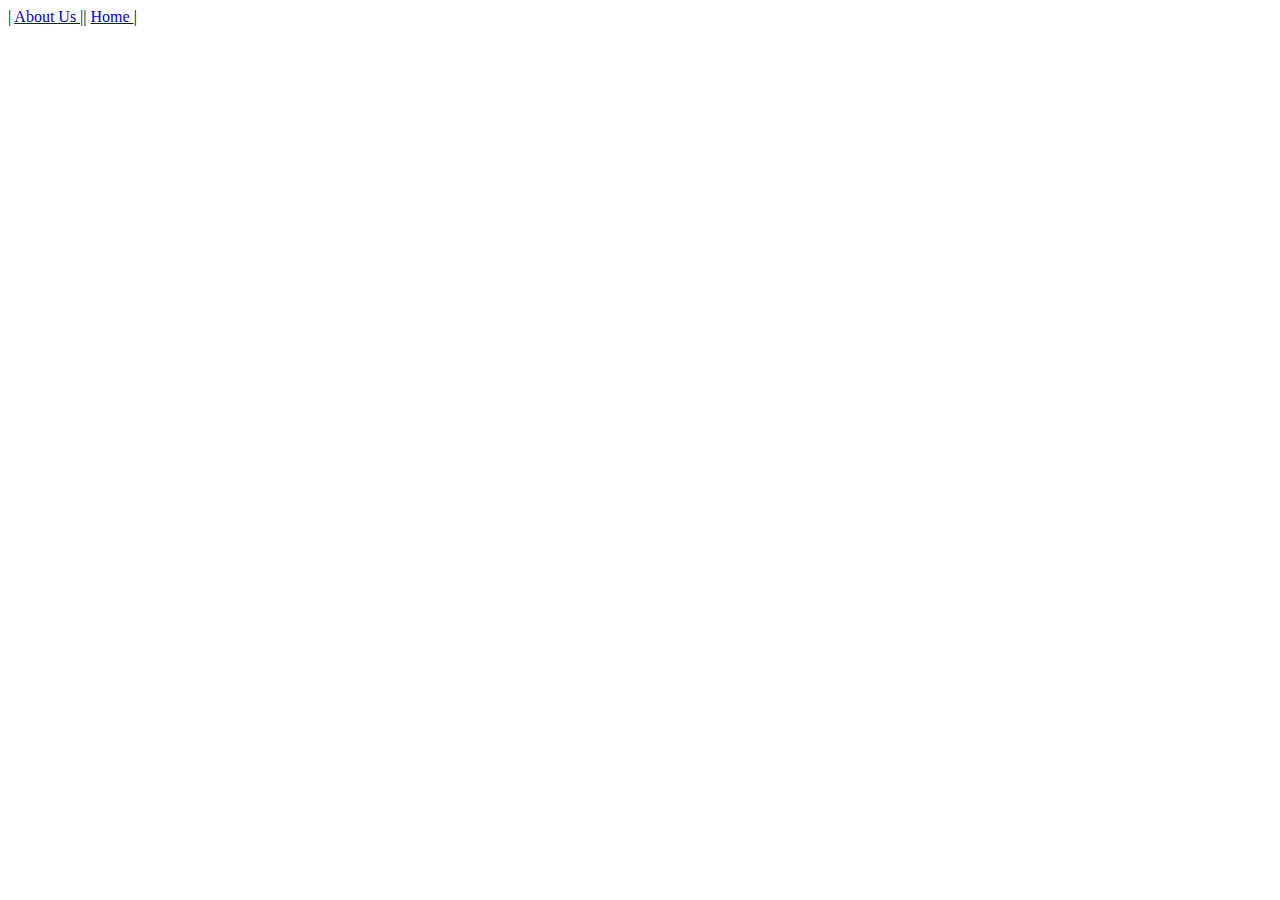
==== About.html @ d5c79b7a "First commit" ====
<!DOCTYPE html>
<html lang="en">
<head>
    <meta charset="UTF-8">
    <meta name="viewport" content="width=device-width, initial-scale=1.0">
    <title>Document</title>
</head>
<body>
    | <a href="About.html"> About Us </a> || <a href="index.html"> Home </a> |
</body>
</html>
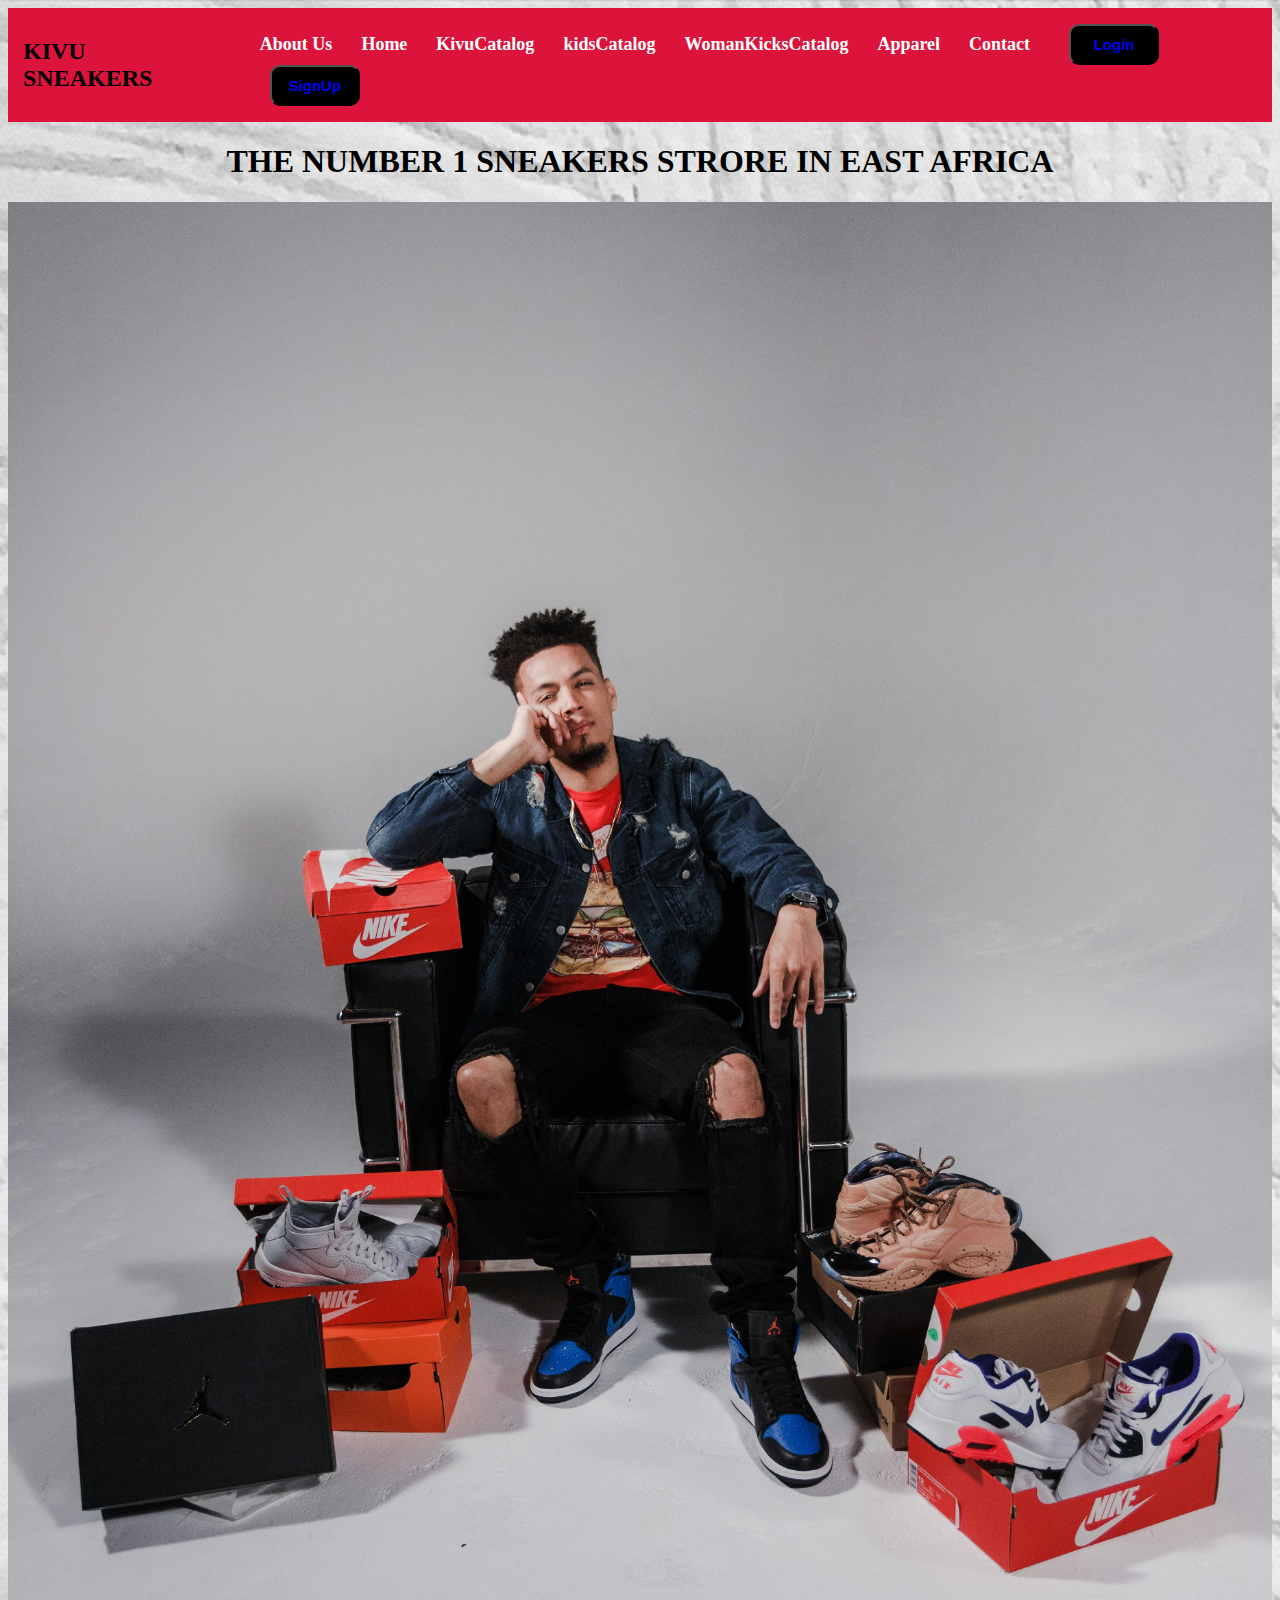
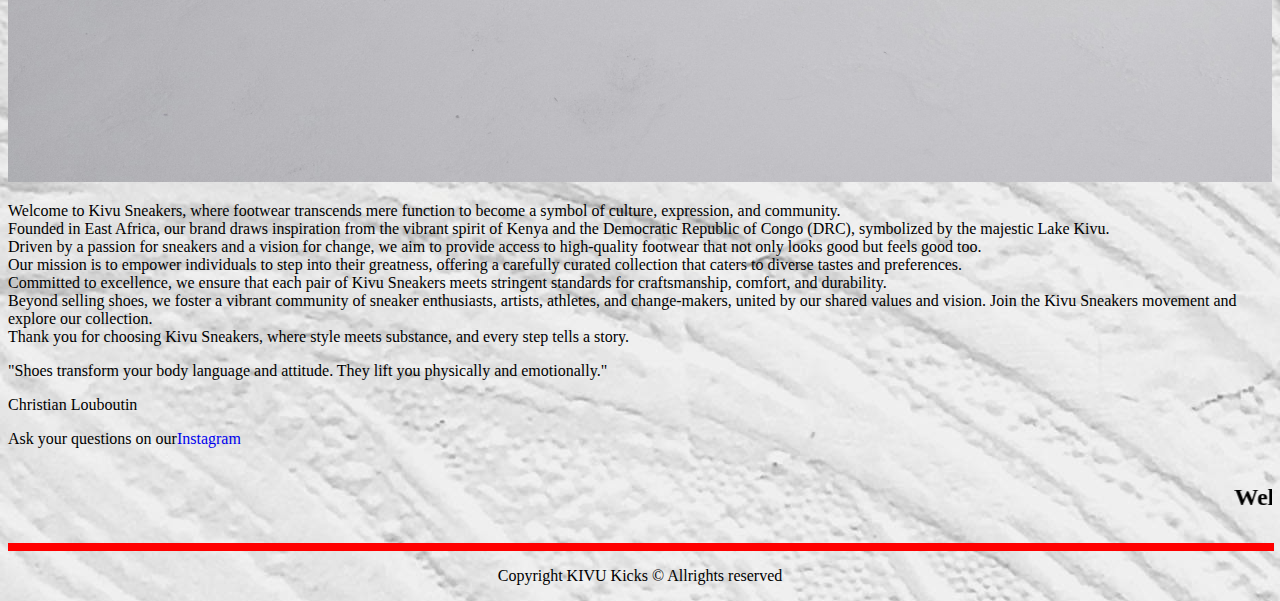
==== commit 18254de5: "created an index page" ====
--- a/About.html
+++ b/About.html
@@ -1,11 +1,108 @@
 <!DOCTYPE html>
 <html lang="en">
 <head>
+  
     <meta charset="UTF-8">
     <meta name="viewport" content="width=device-width, initial-scale=1.0">
+    <link rel="stylesheet" type="text/css" href="style2.css" media="all"/>
+    <style type="text/css">
+        *{
+           text-decoration: none; }   
+           .navbar{
+            background:crimson; font-family: calibri;  padding-right: 15px;padding-left: 15px;
+           }
+           .navdiv{
+               display: flex;align-items: center;justify-content: space-between;
+   
+           }
+           .logo a{
+               font-size: 35px;font-weight: 600;color: white;
+           }
+           li{
+               list-style: none; display: inline-block;
+           }
+           li a{
+               color: white; font-size: 18px; font-weight: bold;margin-right: 25px;
+           }
+           button{
+               background-color: black;margin-left: 10px;border-radius: 10px; padding: 10px;width: 90px;
+           }
+           button{
+               color: white;font-weight: bold;font-size: 15px;
+           }
+           
+       </style>
+     
+   </head>
+   <body>
     <title>Document</title>
 </head>
 <body>
-    | <a href="About.html"> About Us </a> || <a href="index.html"> Home </a> |
+    <nav class="navbar"> 
+        <div class="navdiv">
+            <div class="logo"><a href="#"></a><h2>KIVU SNEAKERS</h2></div>
+            <ul>
+                <li> <a href="About.html"> About Us </a> </li>
+                <li>  <a href="index.html"> Home </a>  </li>
+                
+                <li> <a href="KivuCatalog.html">KivuCatalog</a> </li>
+                <li>  <a href="KidsCatolog.html">kidsCatalog</a></li>
+                <li> <a href="WomanKicksCatalog.html">WomanKicksCatalog</a> </li>
+                <li> <a href="Apparel.html">Apparel</a> </li>
+                <li>  <a href="Contact.html">Contact</a> </li>
+
+                <button><a href="#">Login</a></button>
+                <button><a href="#">SignUp</a></button>
+            </ul>
+        
+        </div>
+        
+        </nav>
+    <h1>   <center>THE NUMBER 1 SNEAKERS STRORE IN EAST AFRICA</center> </h1>
+
+
+
+<style>
+    img{
+      max-width: 100%;  
+      max-height: 10%;
+    }
+</style>
+
+
+
+
+
+            <div class="image-container">
+                <img src="images/sneakers.jpg" alt="Image 1" class="resize">
+               
+            </div>
+
+
+            <p>
+        
+                Welcome to Kivu Sneakers, where footwear transcends mere function to become a symbol of culture, expression, and community. 
+               <br> Founded in East Africa, our brand draws inspiration from the vibrant spirit of Kenya and the Democratic Republic of Congo (DRC), symbolized by the majestic Lake Kivu.
+        
+        <br>  Driven by a passion for sneakers and a vision for change, we aim to provide access to high-quality footwear that not only looks good but feels good too.
+         <br>Our mission is to empower individuals to step into their greatness, offering a carefully curated collection that caters to diverse tastes and preferences.
+        
+        <br>Committed to excellence, we ensure that each pair of Kivu Sneakers meets stringent standards for craftsmanship, comfort, and durability.
+         <br>Beyond selling shoes, we foster a vibrant community of sneaker enthusiasts, artists, athletes, and change-makers, united by our shared values and vision. 
+        
+        Join the Kivu Sneakers movement and explore our collection. <br>Thank you for choosing Kivu Sneakers, where style meets substance, and every step tells a story.</p>
+                <p>"Shoes transform your body language and attitude. They lift you physically and emotionally." </p> <p>Christian Louboutin</p>
+                <div class="Instagram-link">
+                    <p>Ask your questions on our<a href="https://www.instagram.com/kivu_kicks?igsh=MTFiZDNjMXVpMXE4bw%3D%3D&utm_source=qr" target="_blank">Instagram</a></p>
+                    <marquee behavior="" direction=""> <h2>Welcome Again</h2></marquee>
+
+        
+<style> body {
+    background-image: url(images/bk.jpg);
+}
+        </style>
+         <hr size="8" width="100%" color="red"> 
+        <p><center>Copyright KIVU Kicks &copy; Allrights reserved</center> </p>
+   
 </body>
 </html>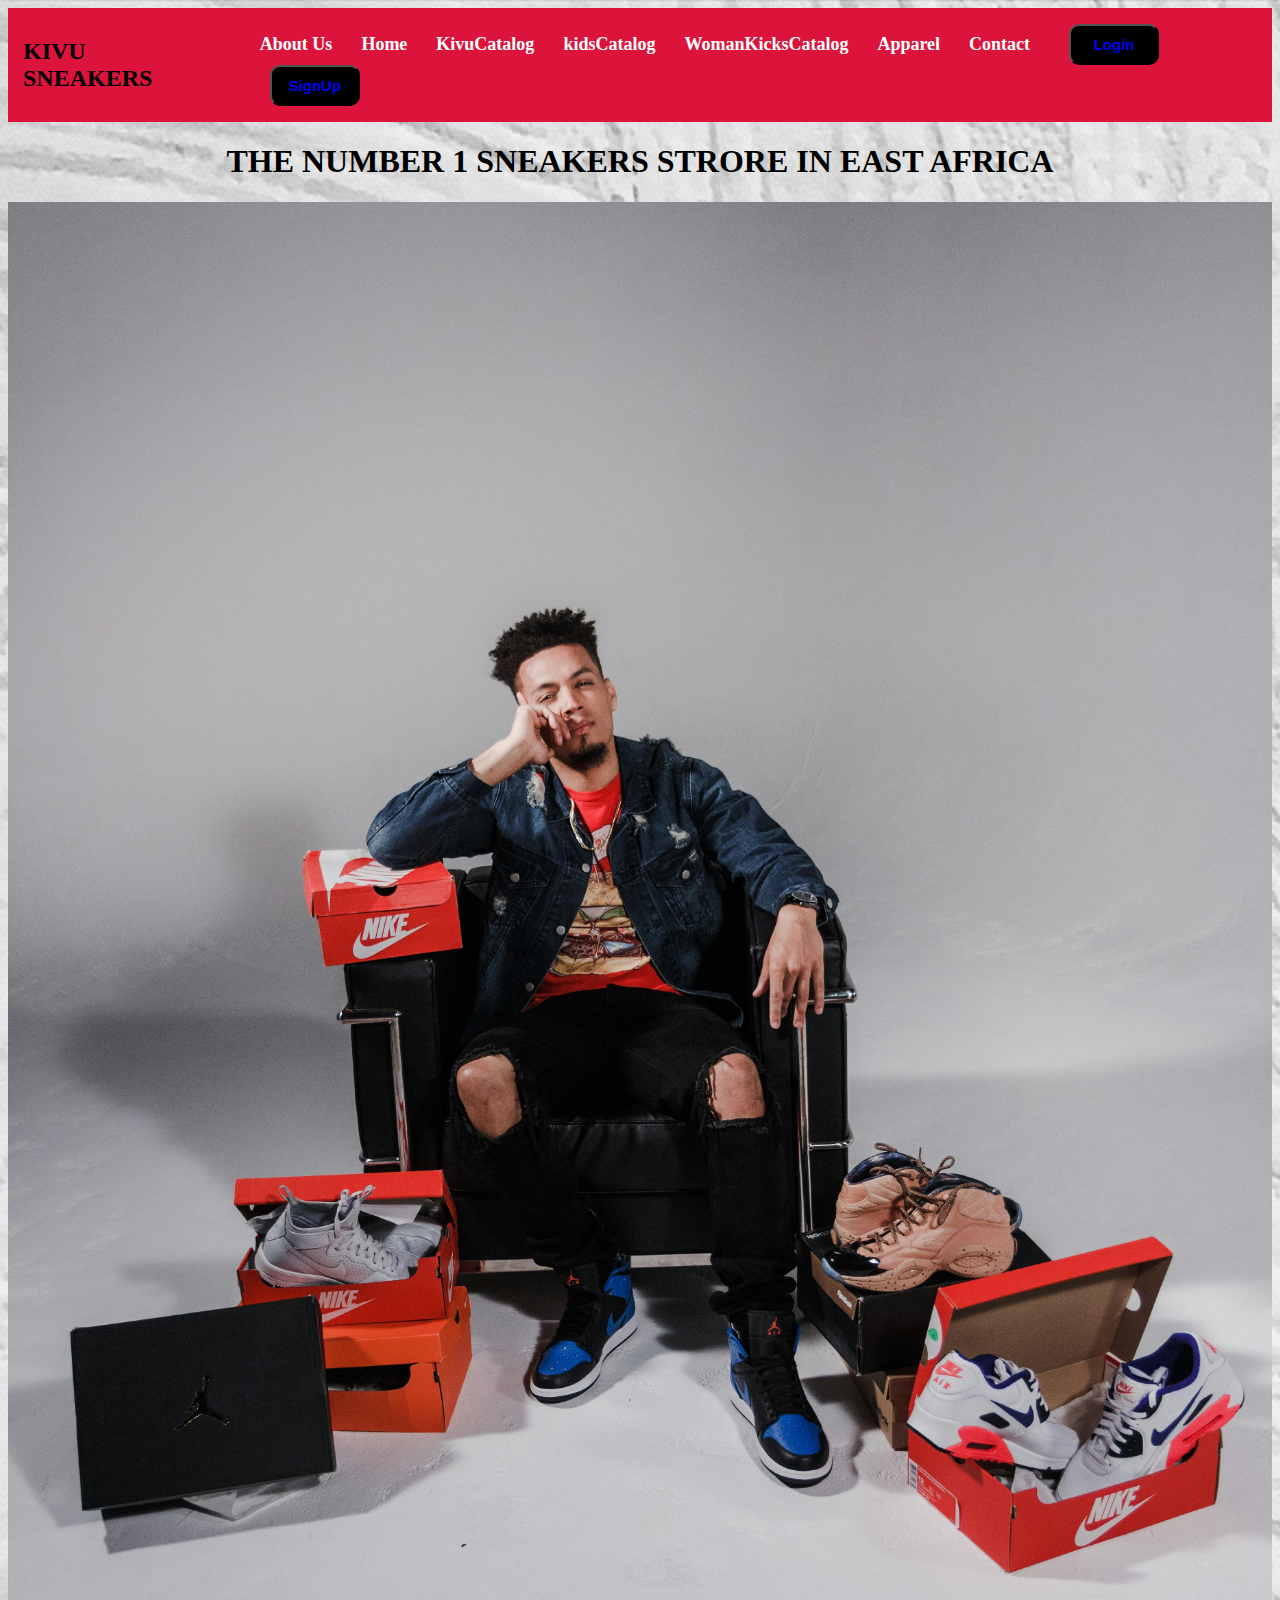
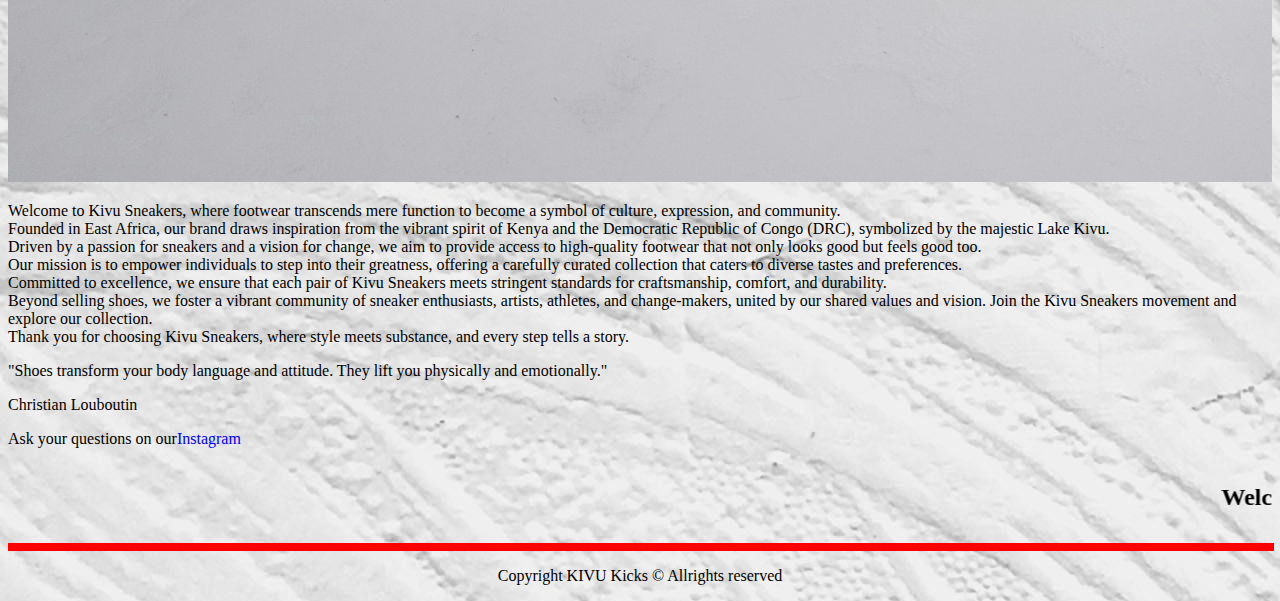
==== commit eb7ea1d6: "this is my about page" ====
--- a/About.html
+++ b/About.html
@@ -4,7 +4,7 @@
   
     <meta charset="UTF-8">
     <meta name="viewport" content="width=device-width, initial-scale=1.0">
-    <link rel="stylesheet" type="text/css" href="style2.css" media="all"/>
+  
     <style type="text/css">
         *{
            text-decoration: none; }   
@@ -44,7 +44,6 @@
             <ul>
                 <li> <a href="About.html"> About Us </a> </li>
                 <li>  <a href="index.html"> Home </a>  </li>
-                
                 <li> <a href="KivuCatalog.html">KivuCatalog</a> </li>
                 <li>  <a href="KidsCatolog.html">kidsCatalog</a></li>
                 <li> <a href="WomanKicksCatalog.html">WomanKicksCatalog</a> </li>
